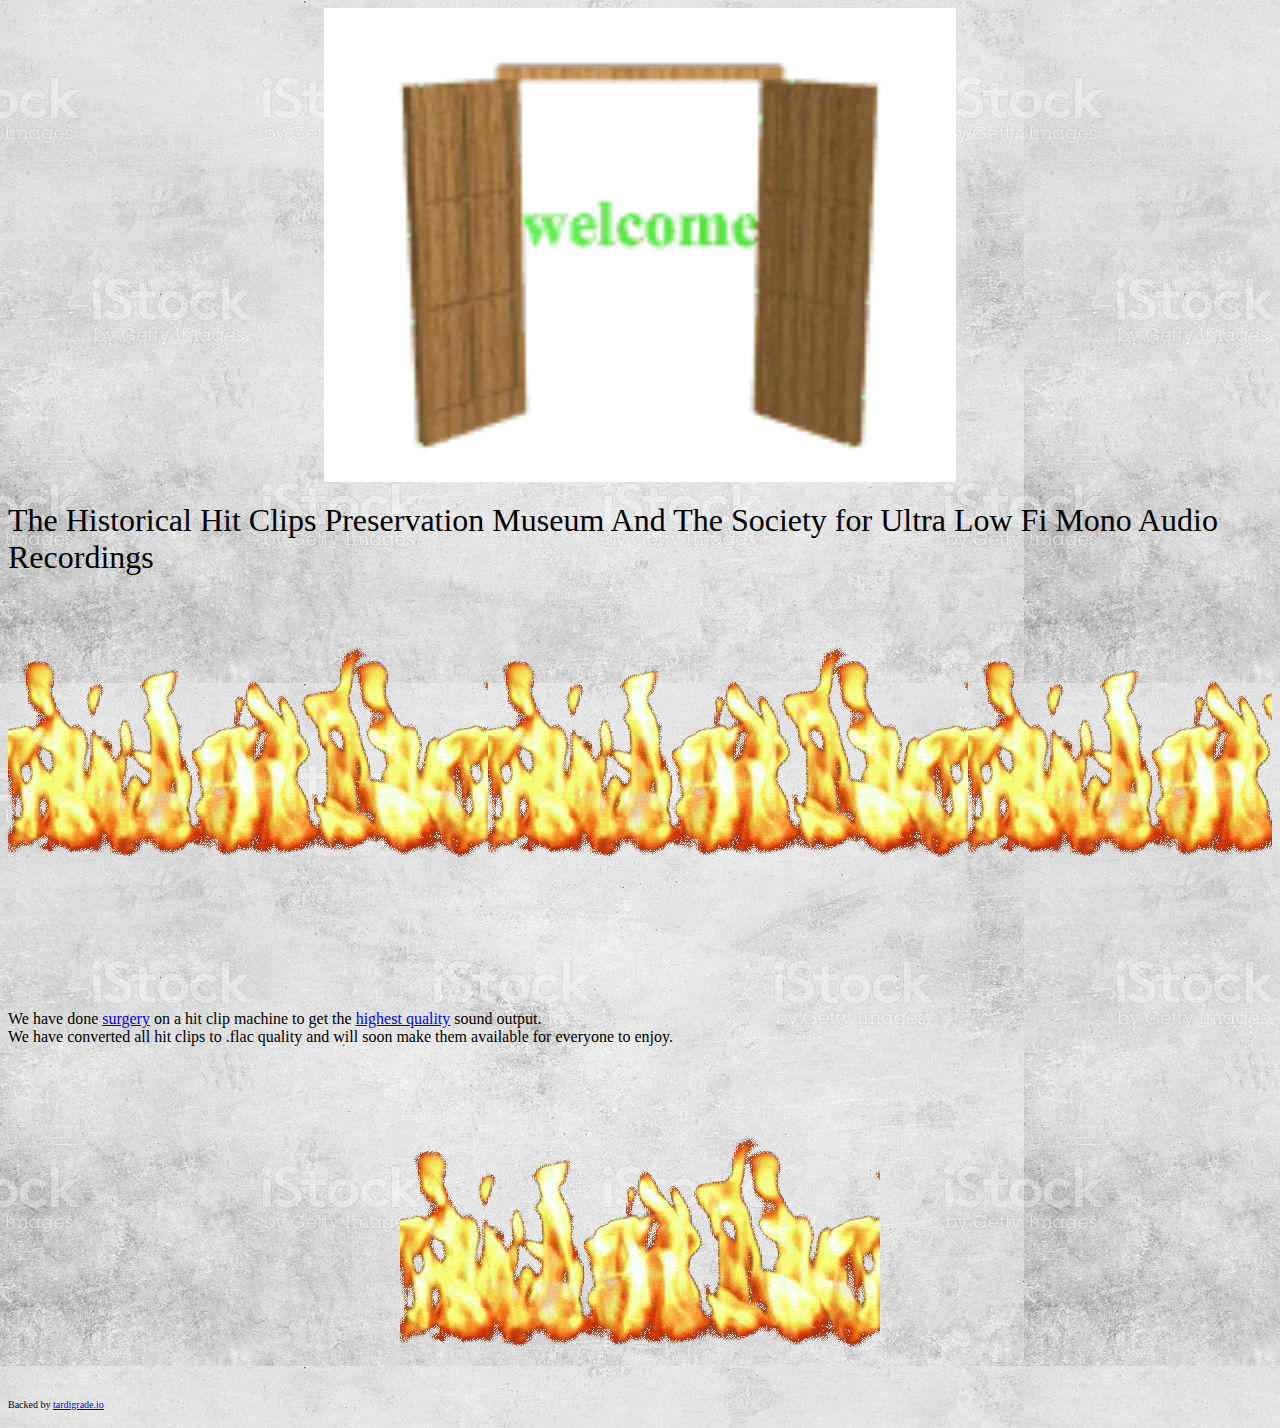
==== bitclips.html @ 999e8647 "Add more stuff" ====
<!DOCTYPE html><html>
    <head>
        <meta name="viewport" content="width=device-width, initial-scale=1.0">
        <title>Project Bitclips</title>
    </head>

    <body>
        <div>
            <center>
                <img src="assets/images/welcome.gif" width="50%" height="50%"/>
            </center>
            
            <p class="comic">
            
                <font size="6">The Historical Hit Clips Preservation Museum And The Society for Ultra Low Fi Mono Audio Recordings</font>
                <br />
                <div style="background-image:url(assets/images/fire.gif); background-repeat:repeat-x;height:400px;"></div>
                <br />
                <li>We have done <a href="assets/images/hitclipsurgery.JPG">surgery</a> on a hit clip machine to get the <a href="assets/images/hitclipsmoothlistening.JPG">highest quality</a> sound output.</li>
                <li>We have converted all hit clips to .flac quality and will soon make them available for everyone to enjoy.</li>
                <br />
                <br />
                <!-- Start of CuterCounter Code -->
                <center>
                    <img src="assets/images/fire.gif" border="0" alt="free counter">
                </center>
                <!-- End of CuterCounter Code -->
                <br />
                <br />
                <font size="1">Backed by <a href="https://tardigrade.io/">tardigrade.io</a></font>
            </p>
    
        </div>
    </body>


    <style>
        p.comic {
            font-family: "Comic Sans MS", "Comic Sans", cursive;
        }

        body {
            background-image: url("assets/images/background.jpg");
            background-repeat: repeat;
        }

        div {
            cursor:progress;
        }
    </style>
</html>
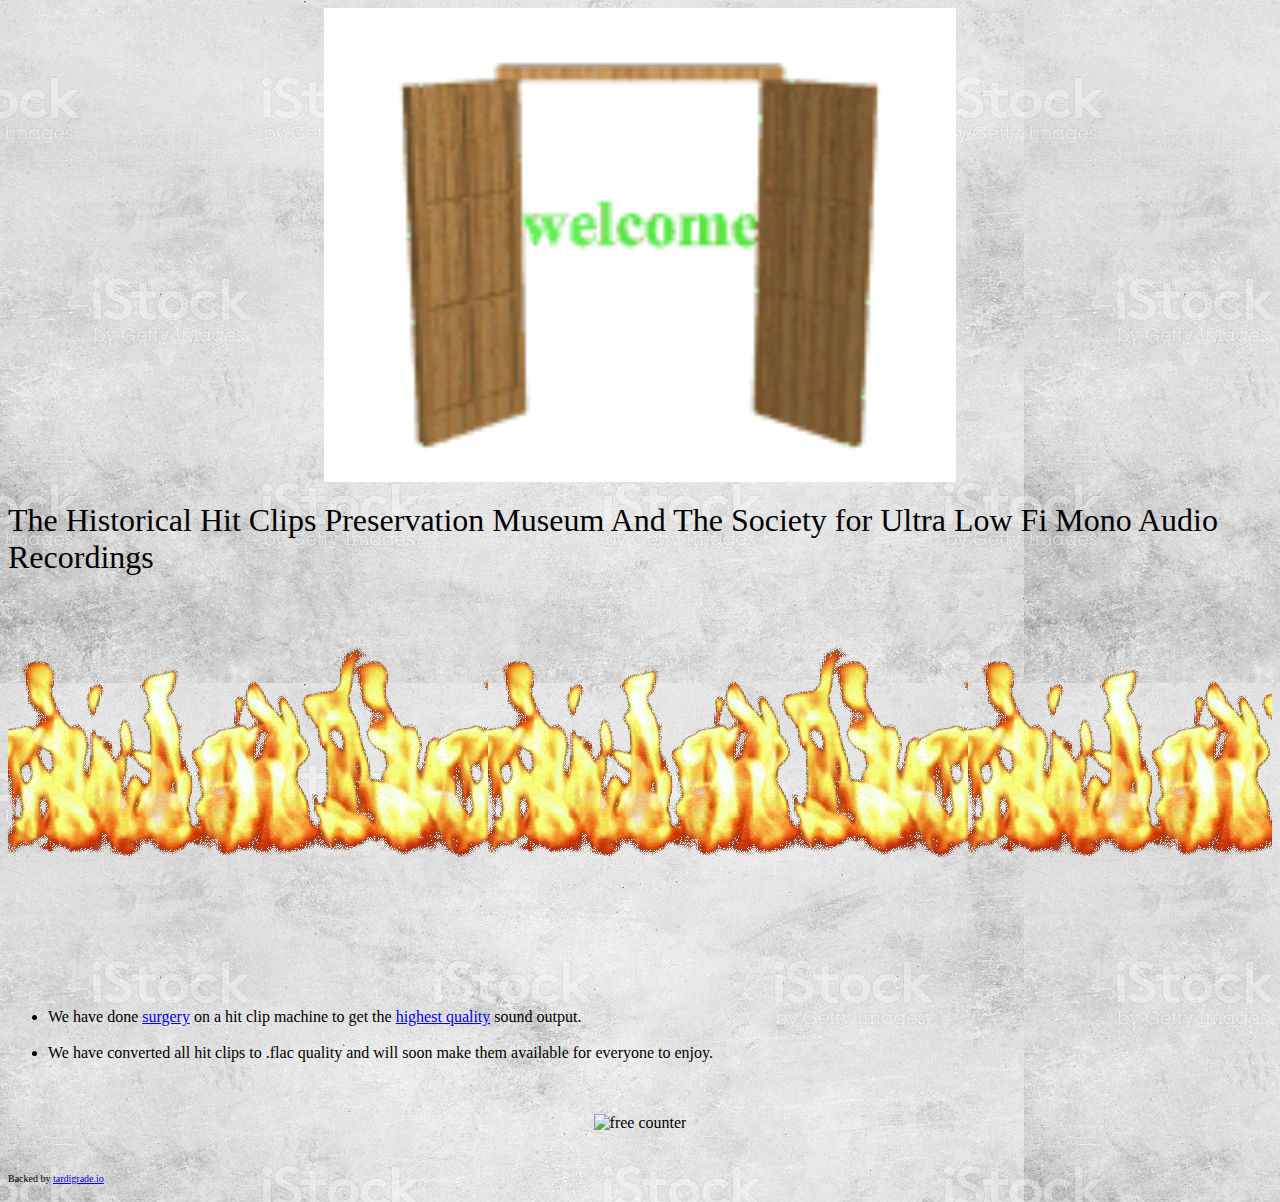
==== commit 158f011c: "Cleaned up formatting" ====
--- a/bitclips.html
+++ b/bitclips.html
@@ -14,16 +14,17 @@
             <p class="comic">
             
                 <font size="6">The Historical Hit Clips Preservation Museum And The Society for Ultra Low Fi Mono Audio Recordings</font>
-                <br />
                 <div style="background-image:url(assets/images/fire.gif); background-repeat:repeat-x;height:400px;"></div>
-                <br />
-                <li>We have done <a href="assets/images/hitclipsurgery.JPG">surgery</a> on a hit clip machine to get the <a href="assets/images/hitclipsmoothlistening.JPG">highest quality</a> sound output.</li>
-                <li>We have converted all hit clips to .flac quality and will soon make them available for everyone to enjoy.</li>
+                <ul>
+                    <li>We have done <a href="assets/images/hitclipsurgery.JPG">surgery</a> on a hit clip machine to get the <a href="assets/images/hitclipsmoothlistening.JPG">highest quality</a> sound output.</li>
+                    <br />
+                    <li>We have converted all hit clips to .flac quality and will soon make them available for everyone to enjoy.</li>
+                </ul>
                 <br />
                 <br />
                 <!-- Start of CuterCounter Code -->
                 <center>
-                    <img src="assets/images/fire.gif" border="0" alt="free counter">
+                    <img src="http://www.cutercounter.com/hits.php?id=geopxqx&nd=6&style=21" border="0" alt="free counter">
                 </center>
                 <!-- End of CuterCounter Code -->
                 <br />
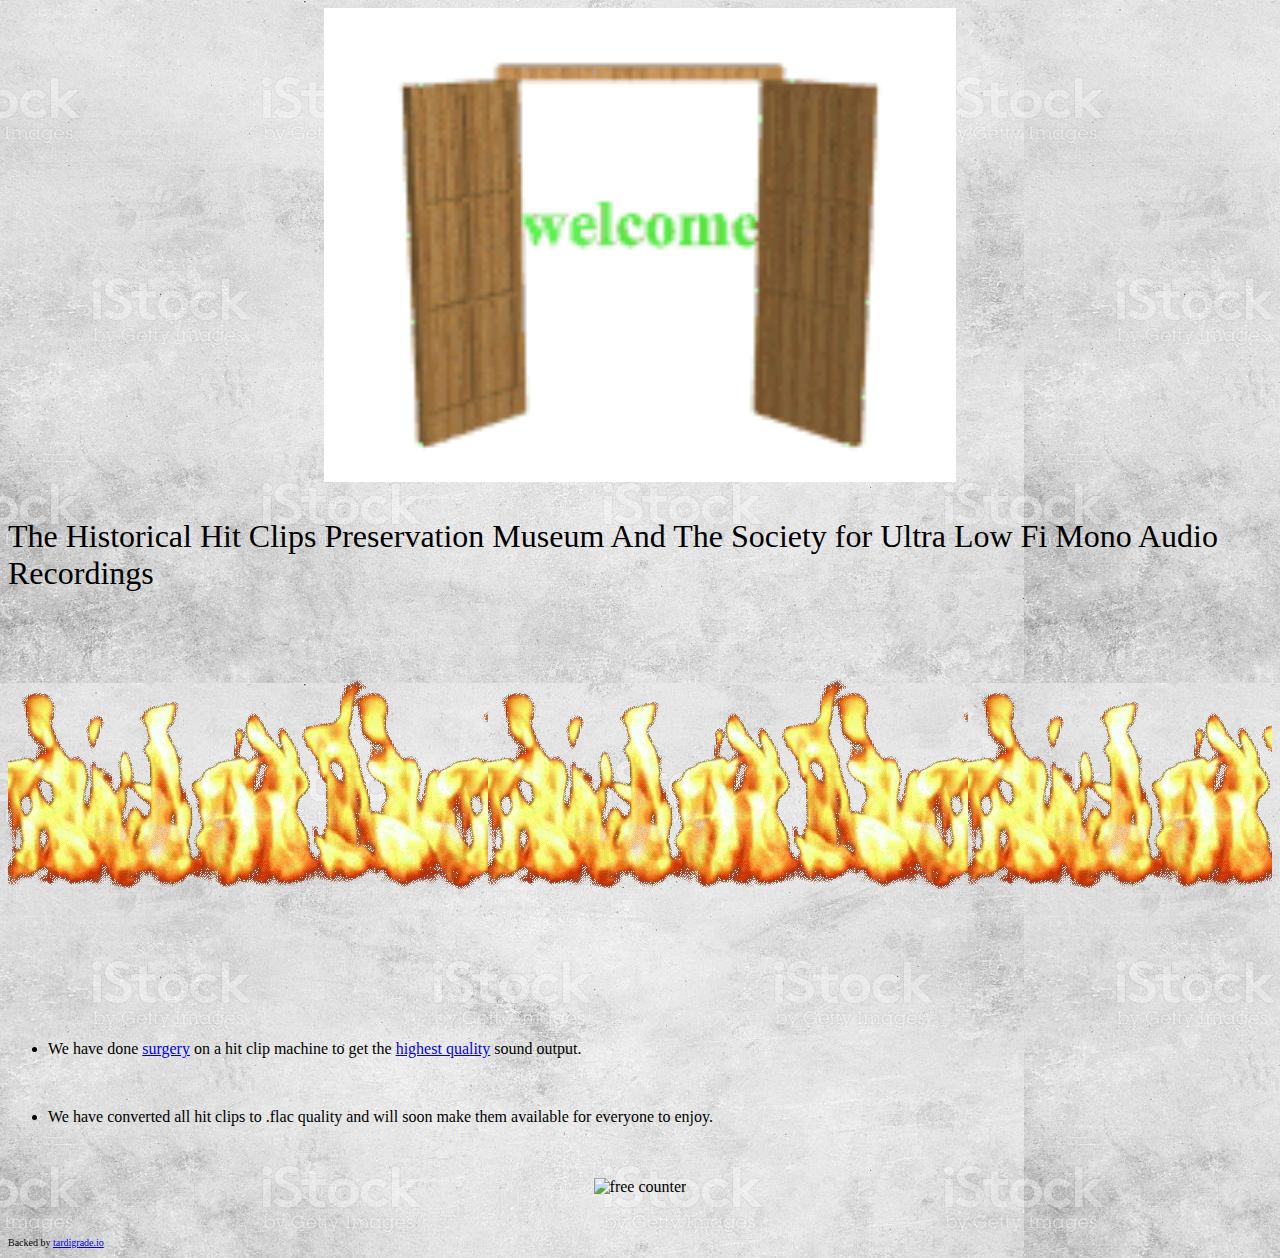
==== commit d659eabe: "Fix fonts" ====
--- a/bitclips.html
+++ b/bitclips.html
@@ -10,29 +10,25 @@
             <center>
                 <img src="assets/images/welcome.gif" width="50%" height="50%"/>
             </center>
-            
-            <p class="comic">
-            
-                <font size="6">The Historical Hit Clips Preservation Museum And The Society for Ultra Low Fi Mono Audio Recordings</font>
-                <div style="background-image:url(assets/images/fire.gif); background-repeat:repeat-x;height:400px;"></div>
+            <font size="6"><p class="cursive">The Historical Hit Clips Preservation Museum And The Society for Ultra Low Fi Mono Audio Recordings</p></font>
+            <div style="background-image:url(assets/images/fire.gif); background-repeat:repeat-x;height:400px;"></div>
                 <ul>
-                    <li>We have done <a href="assets/images/hitclipsurgery.JPG">surgery</a> on a hit clip machine to get the <a href="assets/images/hitclipsmoothlistening.JPG">highest quality</a> sound output.</li>
+                    <li><p class="comic">We have done <a href="assets/images/hitclipsurgery.JPG">surgery</a> on a hit clip machine to get the <a href="assets/images/hitclipsmoothlistening.JPG">highest quality</a> sound output.</p></li>
                     <br />
-                    <li>We have converted all hit clips to .flac quality and will soon make them available for everyone to enjoy.</li>
+                    <li><p class="comic">We have converted all hit clips to .flac quality and will soon make them available for everyone to enjoy.</p></li>
                 </ul>
-                <br />
-                <br />
-                <!-- Start of CuterCounter Code -->
-                <center>
-                    <img src="http://www.cutercounter.com/hits.php?id=geopxqx&nd=6&style=21" border="0" alt="free counter">
-                </center>
-                <!-- End of CuterCounter Code -->
-                <br />
-                <br />
-                <font size="1">Backed by <a href="https://tardigrade.io/">tardigrade.io</a></font>
-            </p>
-    
-        </div>
+            <br />
+            <br />
+            <!-- Start of CuterCounter Code -->
+            <center>
+                <img src="http://www.cutercounter.com/hits.php?id=geopxqx&nd=6&style=21" border="0" alt="free counter">
+            </center>
+            <!-- End of CuterCounter Code -->
+            <br />
+            <br />
+            <font size="1">Backed by <a href="https://tardigrade.io/">tardigrade.io</a></font>
+
+    </div>
     </body>
 
 
@@ -40,6 +36,11 @@
         p.comic {
             font-family: "Comic Sans MS", "Comic Sans", cursive;
         }
+
+        p.cursive {
+            font-family: cursive;
+        }
+
 
         body {
             background-image: url("assets/images/background.jpg");
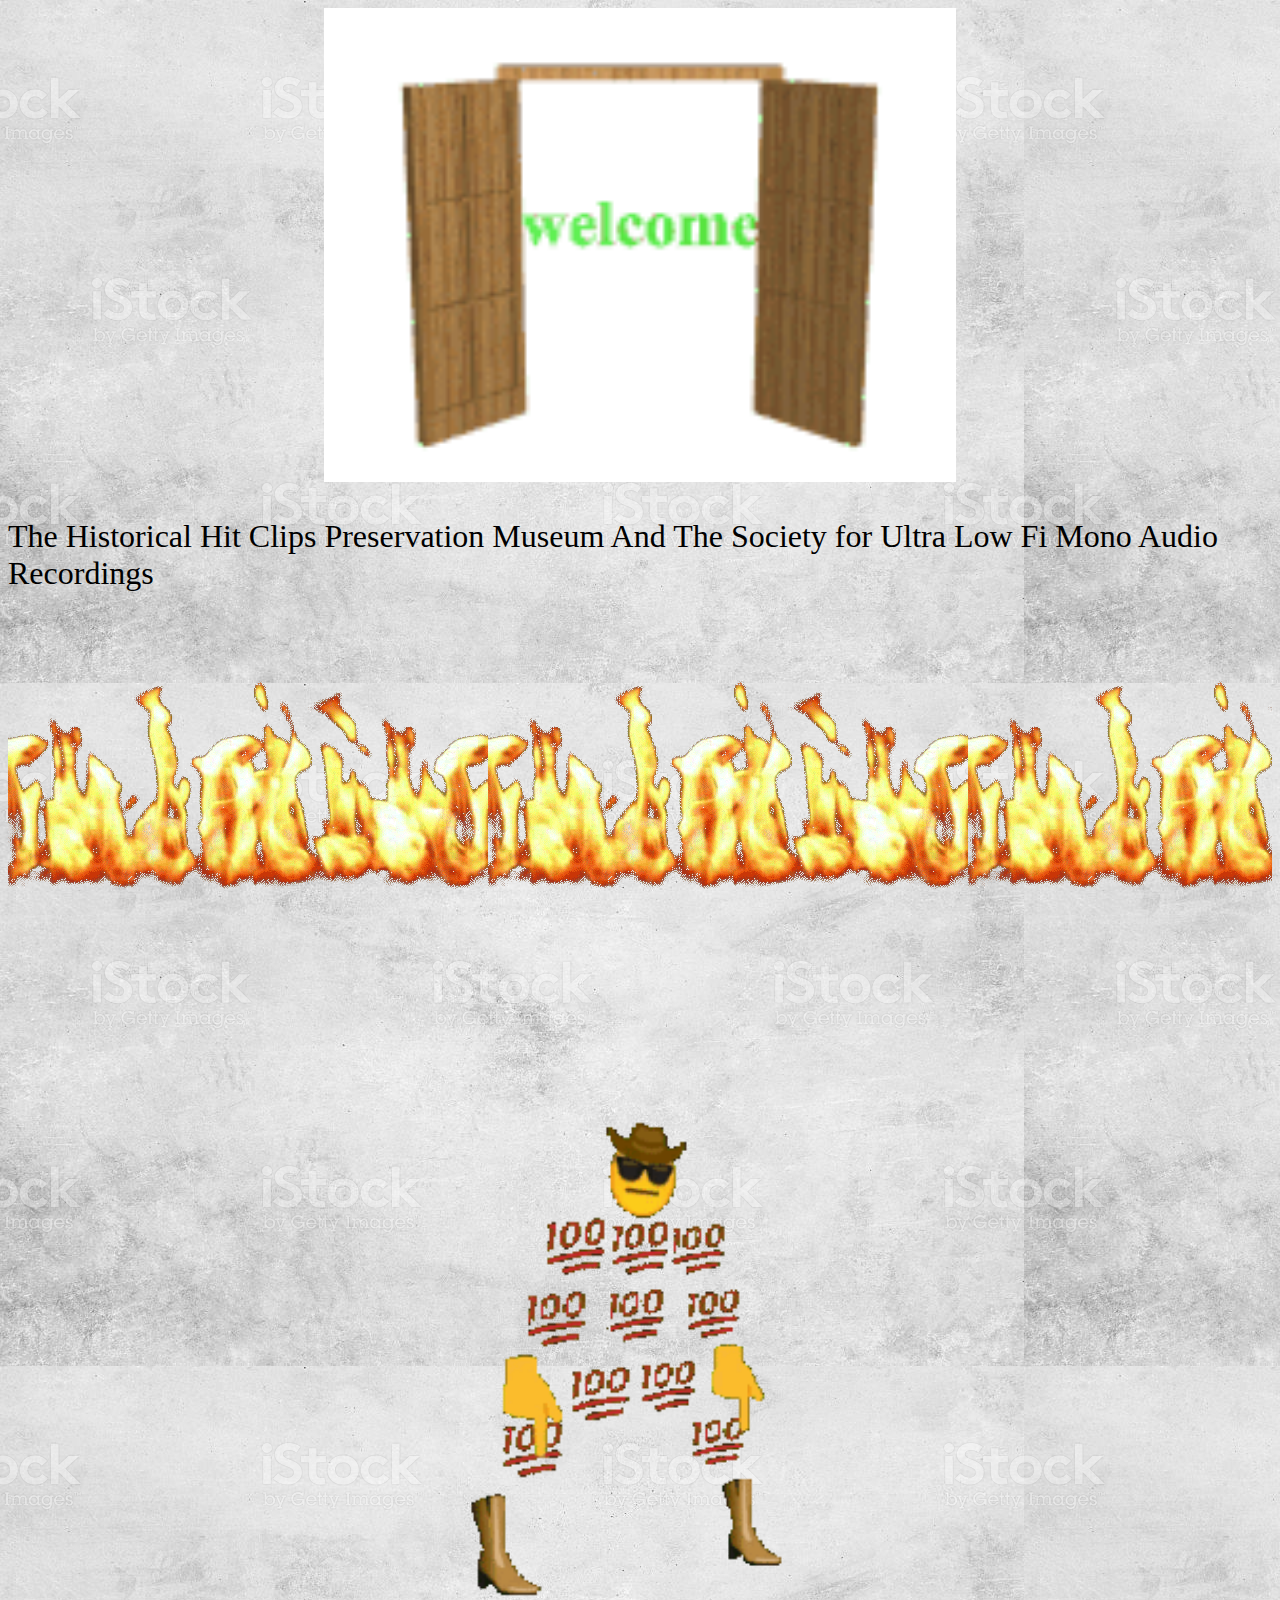
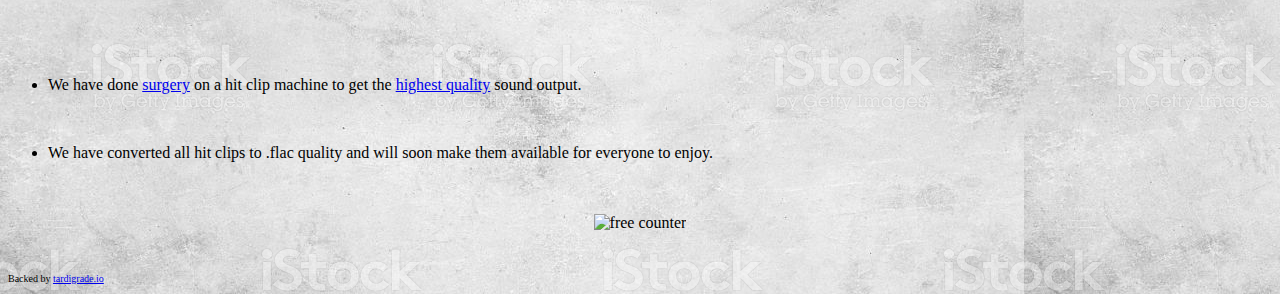
==== commit da5ae82f: "Added new image" ====
--- a/bitclips.html
+++ b/bitclips.html
@@ -12,6 +12,9 @@
             </center>
             <font size="6"><p class="cursive">The Historical Hit Clips Preservation Museum And The Society for Ultra Low Fi Mono Audio Recordings</p></font>
             <div style="background-image:url(assets/images/fire.gif); background-repeat:repeat-x;height:400px;"></div>
+            <center>
+                <img src="assets/images/dancingman.gif" width="50%" height="50%"/>
+            </center>
                 <ul>
                     <li><p class="comic">We have done <a href="assets/images/hitclipsurgery.JPG">surgery</a> on a hit clip machine to get the <a href="assets/images/hitclipsmoothlistening.JPG">highest quality</a> sound output.</p></li>
                     <br />
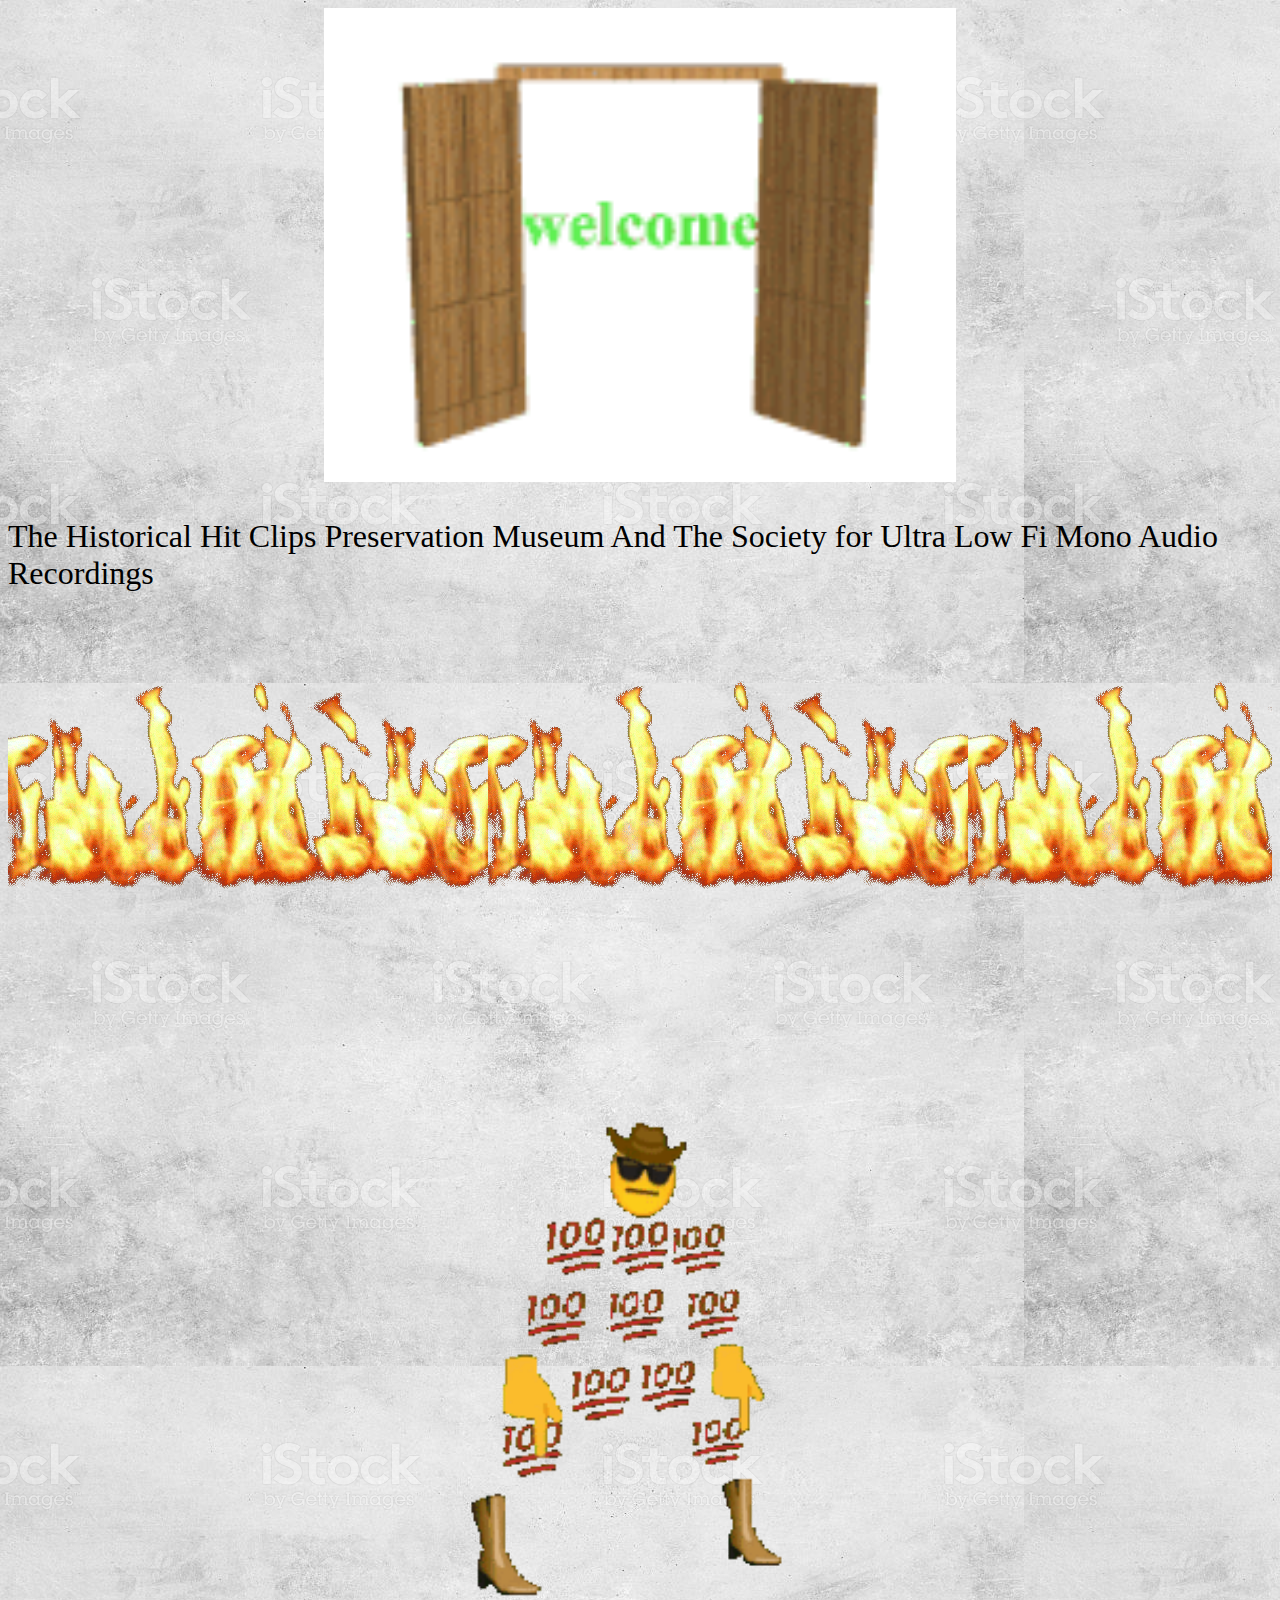
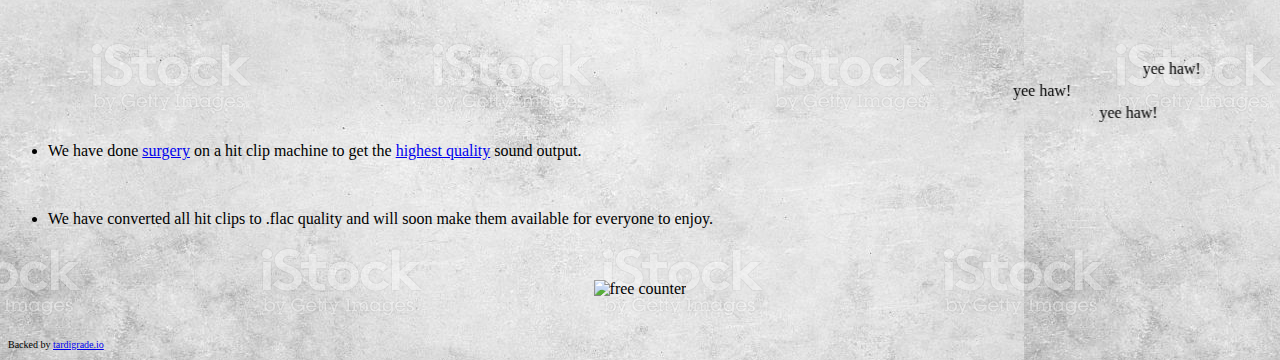
==== commit c33b539a: "Yee haw" ====
--- a/bitclips.html
+++ b/bitclips.html
@@ -15,11 +15,14 @@
             <center>
                 <img src="assets/images/dancingman.gif" width="50%" height="50%"/>
             </center>
-                <ul>
-                    <li><p class="comic">We have done <a href="assets/images/hitclipsurgery.JPG">surgery</a> on a hit clip machine to get the <a href="assets/images/hitclipsmoothlistening.JPG">highest quality</a> sound output.</p></li>
-                    <br />
-                    <li><p class="comic">We have converted all hit clips to .flac quality and will soon make them available for everyone to enjoy.</p></li>
-                </ul>
+            <marquee behavior="scroll" direction="left" scrollamount="15">yee haw!</marquee>
+            <marquee behavior="scroll" direction="left" scrollamount="30">yee haw!</marquee>
+            <marquee behavior="scroll" direction="left" scrollamount="20">yee haw!</marquee>
+            <ul>
+                <li><p class="comic">We have done <a href="assets/images/hitclipsurgery.JPG">surgery</a> on a hit clip machine to get the <a href="assets/images/hitclipsmoothlistening.JPG">highest quality</a> sound output.</p></li>
+                <br />
+                <li><p class="comic">We have converted all hit clips to .flac quality and will soon make them available for everyone to enjoy.</p></li>
+            </ul>
             <br />
             <br />
             <!-- Start of CuterCounter Code -->
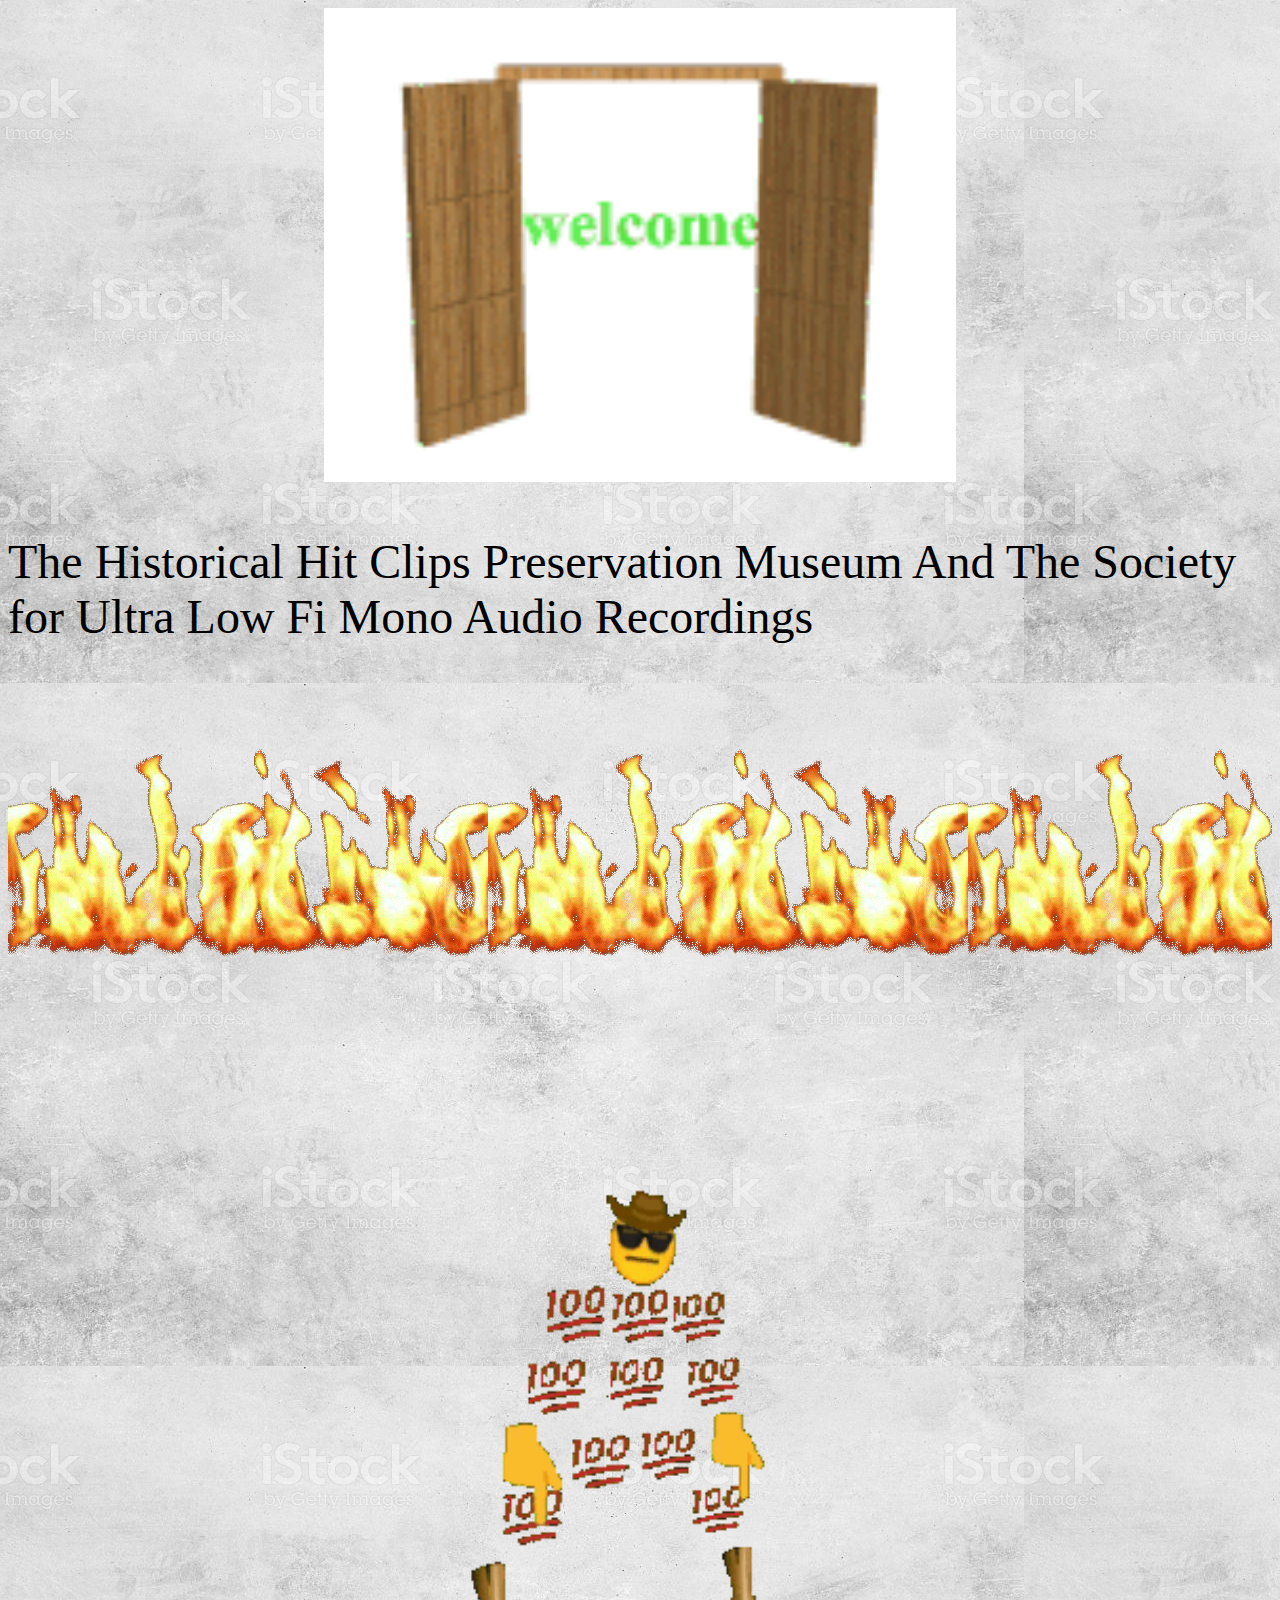
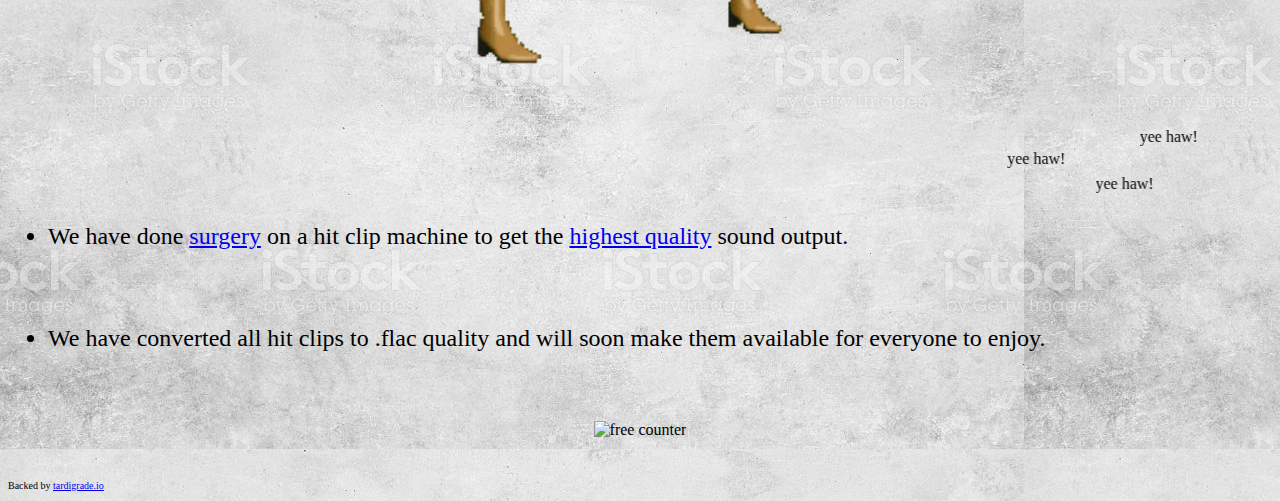
==== commit 99ce9600: "Increase font sizes" ====
--- a/bitclips.html
+++ b/bitclips.html
@@ -10,7 +10,7 @@
             <center>
                 <img src="assets/images/welcome.gif" width="50%" height="50%"/>
             </center>
-            <font size="6"><p class="cursive">The Historical Hit Clips Preservation Museum And The Society for Ultra Low Fi Mono Audio Recordings</p></font>
+            <font size="7"><p class="cursive">The Historical Hit Clips Preservation Museum And The Society for Ultra Low Fi Mono Audio Recordings</p></font>
             <div style="background-image:url(assets/images/fire.gif); background-repeat:repeat-x;height:400px;"></div>
             <center>
                 <img src="assets/images/dancingman.gif" width="50%" height="50%"/>
@@ -18,11 +18,11 @@
             <marquee behavior="scroll" direction="left" scrollamount="15">yee haw!</marquee>
             <marquee behavior="scroll" direction="left" scrollamount="30">yee haw!</marquee>
             <marquee behavior="scroll" direction="left" scrollamount="20">yee haw!</marquee>
-            <ul>
+            <font size="5"> <ul>
                 <li><p class="comic">We have done <a href="assets/images/hitclipsurgery.JPG">surgery</a> on a hit clip machine to get the <a href="assets/images/hitclipsmoothlistening.JPG">highest quality</a> sound output.</p></li>
                 <br />
                 <li><p class="comic">We have converted all hit clips to .flac quality and will soon make them available for everyone to enjoy.</p></li>
-            </ul>
+            </ul></font>
             <br />
             <br />
             <!-- Start of CuterCounter Code -->
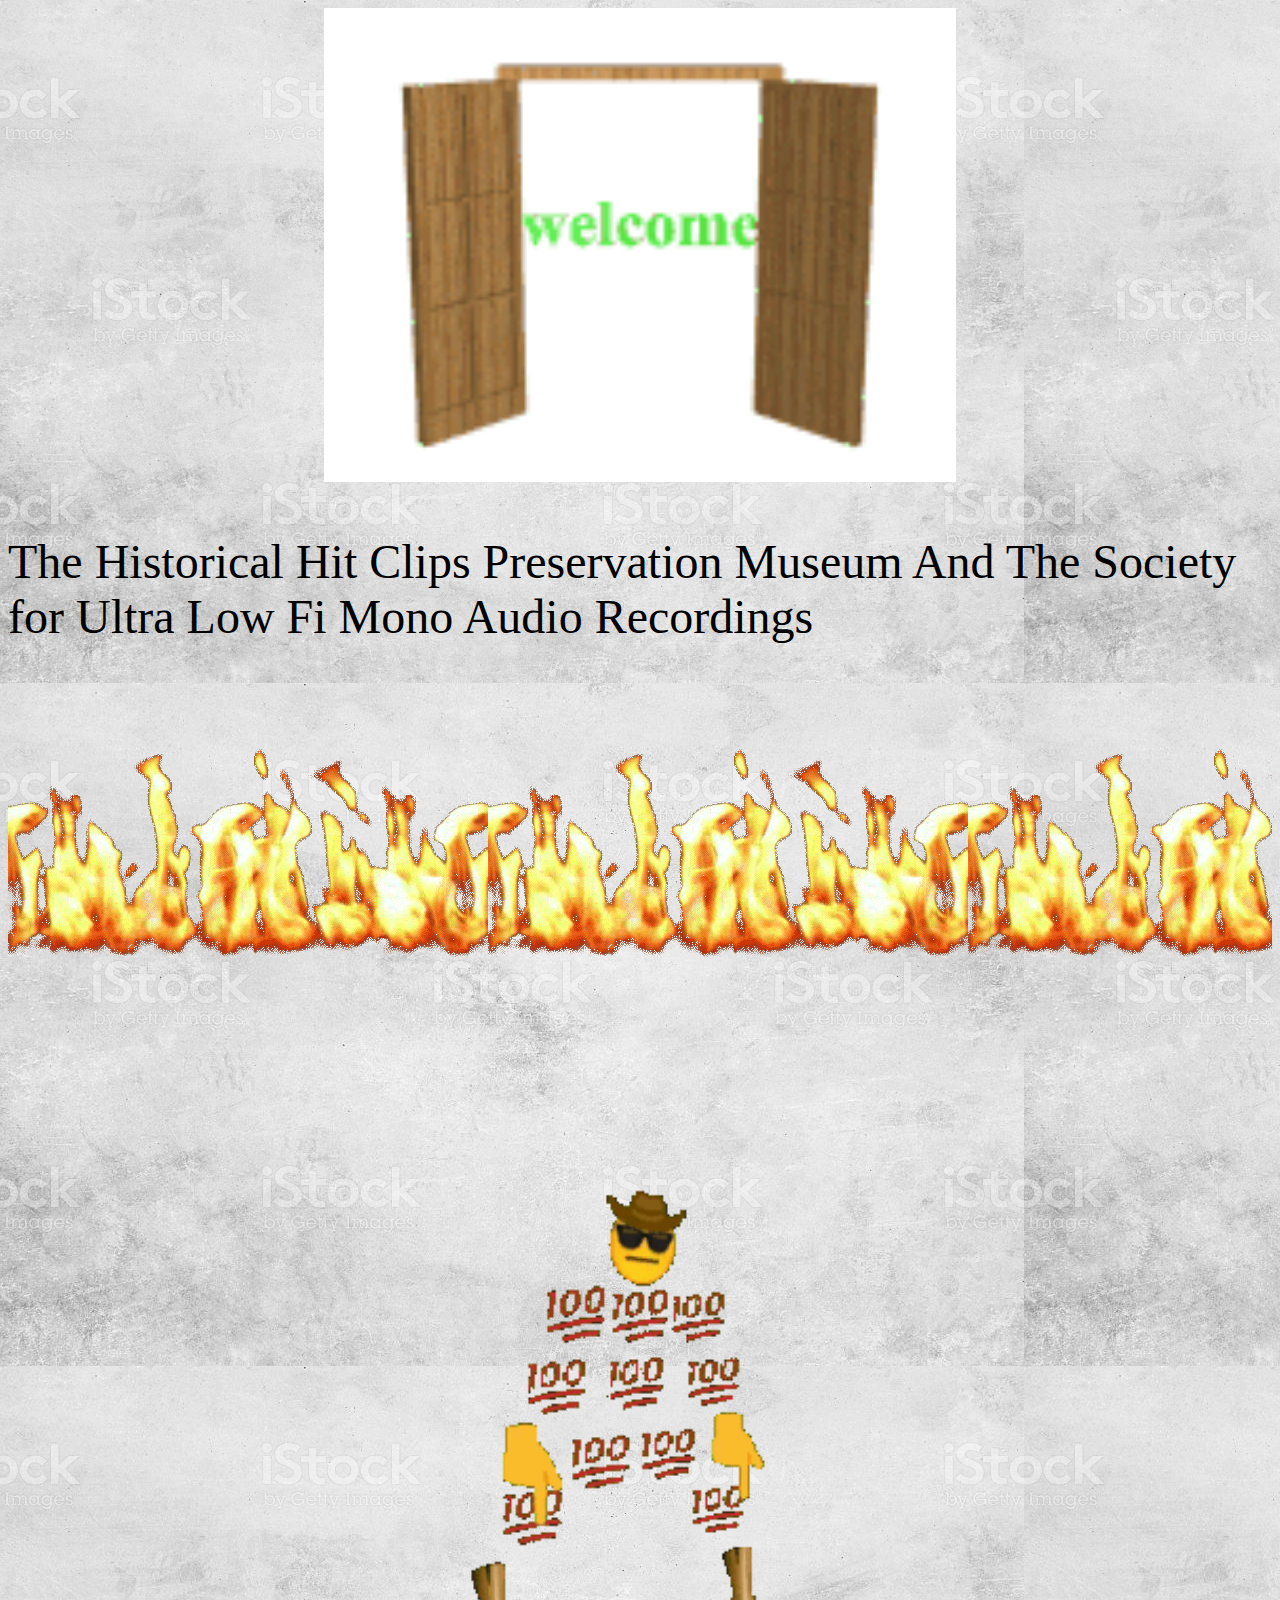
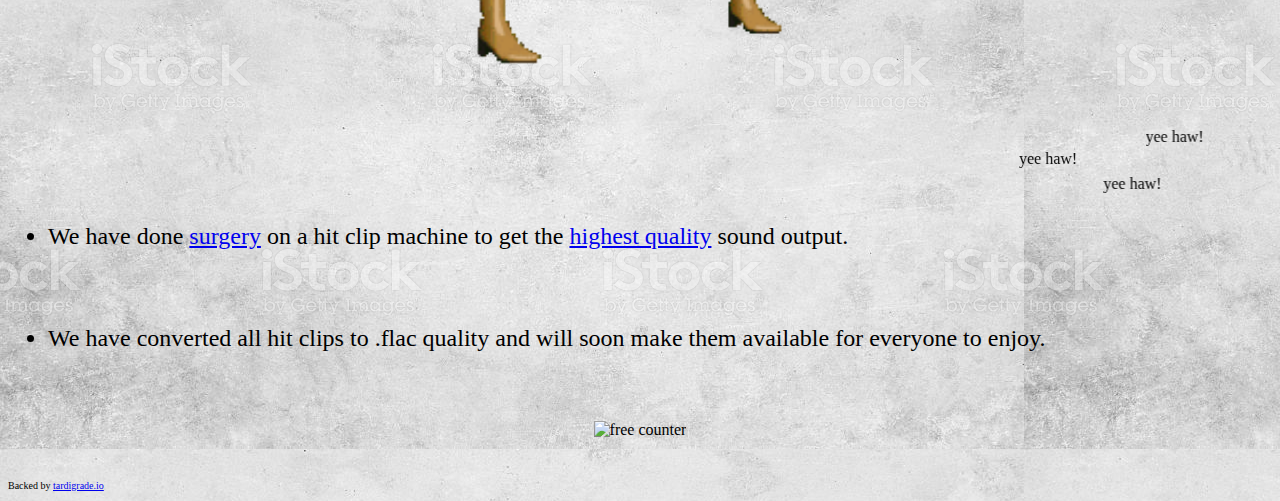
==== commit 3f194360: "Remove cursive from comic sans" ====
--- a/bitclips.html
+++ b/bitclips.html
@@ -40,7 +40,7 @@
 
     <style>
         p.comic {
-            font-family: "Comic Sans MS", "Comic Sans", cursive;
+            font-family: "Comic Sans MS", "Comic Sans";
         }
 
         p.cursive {
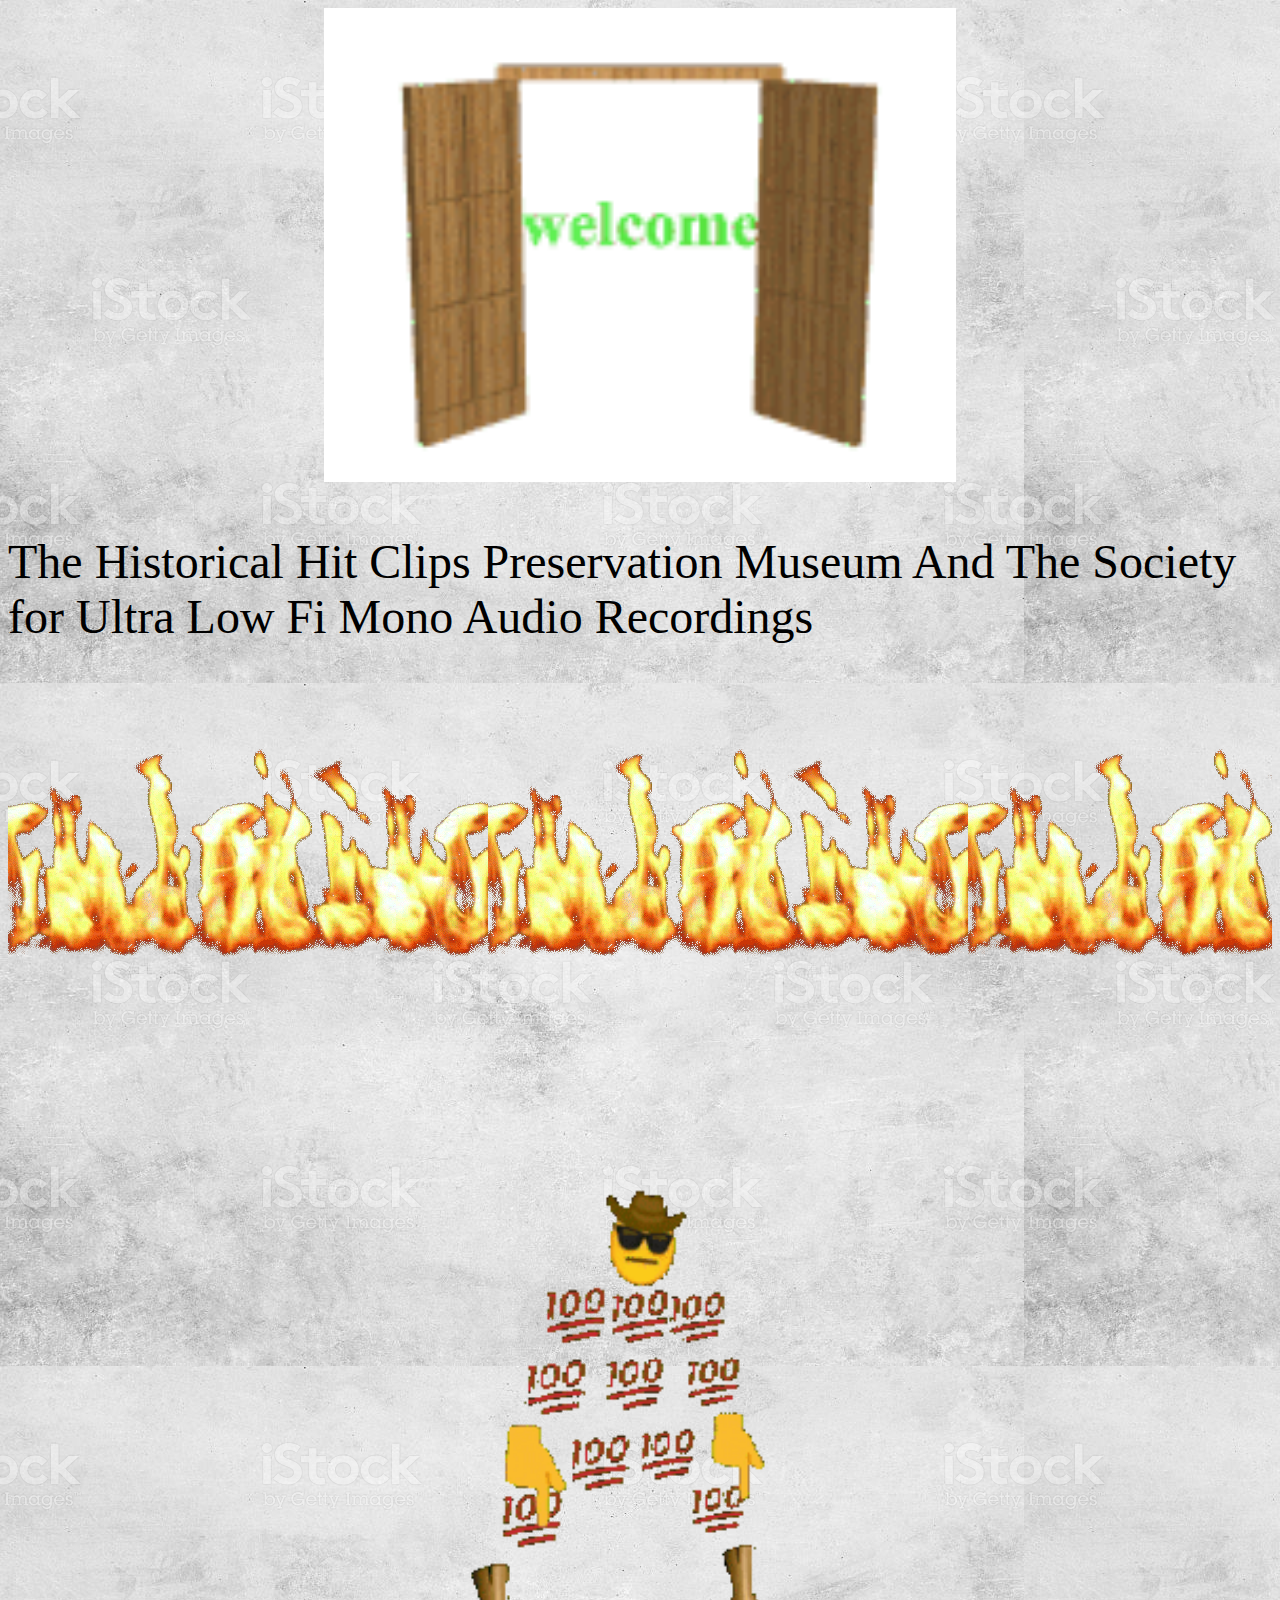
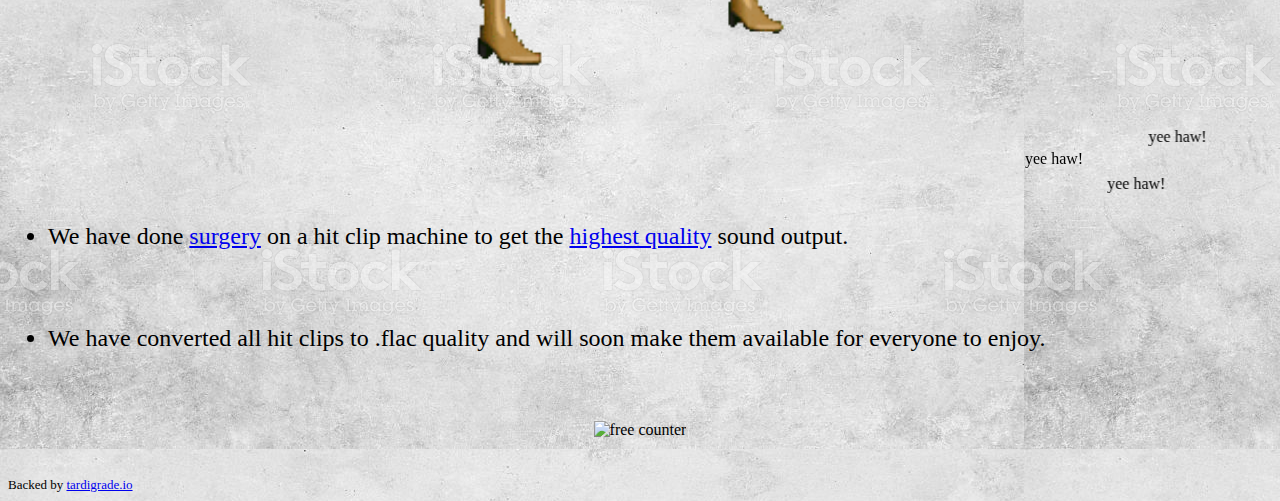
==== commit 18b766ad: "Make tardigrade font bigger" ====
--- a/bitclips.html
+++ b/bitclips.html
@@ -32,7 +32,7 @@
             <!-- End of CuterCounter Code -->
             <br />
             <br />
-            <font size="1">Backed by <a href="https://tardigrade.io/">tardigrade.io</a></font>
+            <font size="2">Backed by <a href="https://tardigrade.io/">tardigrade.io</a></font>
 
     </div>
     </body>
